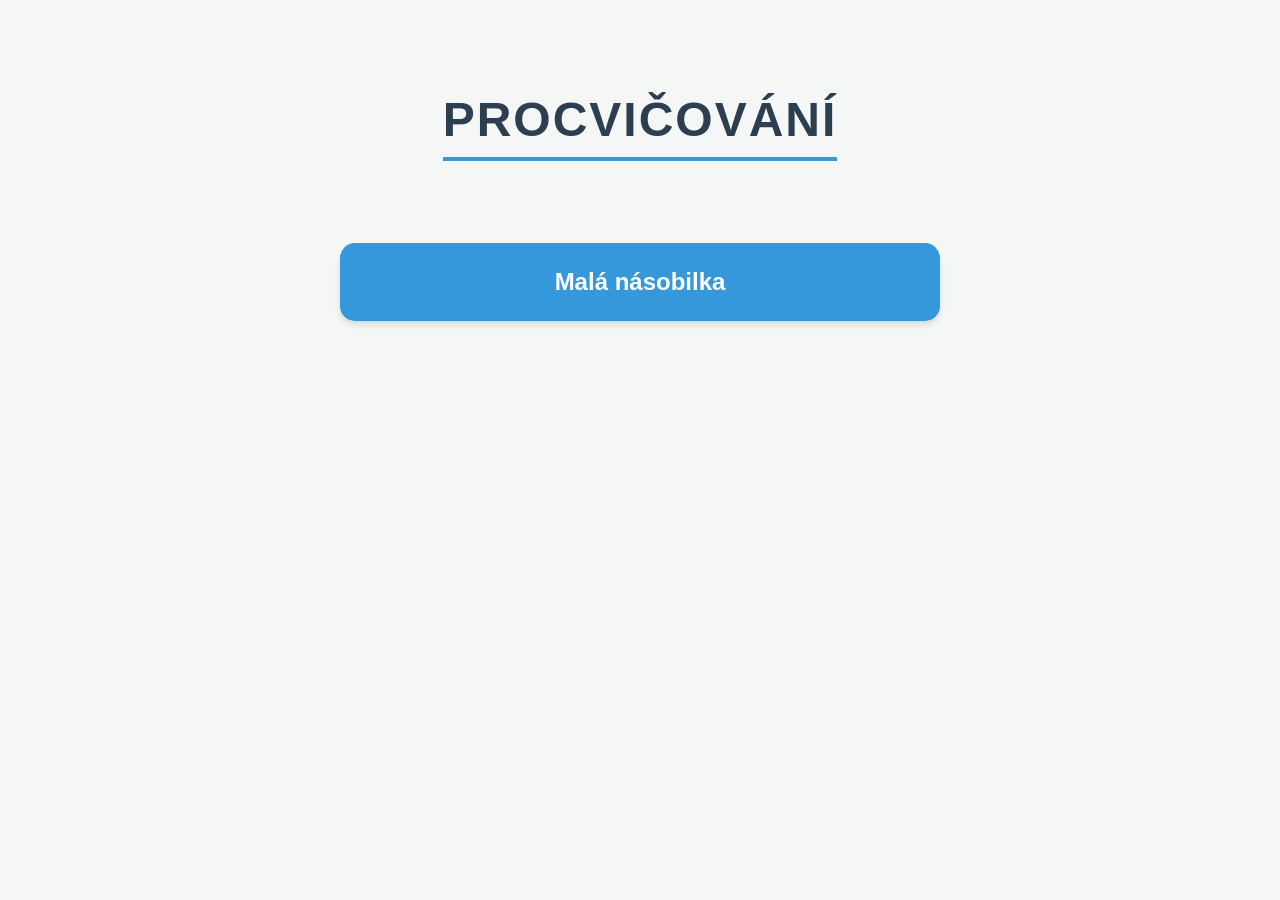
==== index.html @ e858174a "Add files via upload" ====
<!DOCTYPE html>
<html lang="cs">
<head>
    <meta charset="UTF-8">
    <meta name="viewport" content="width=device-width, initial-scale=1.0">
    <title>Procvičování - Rozcestník</title>
    <style>
        :root {
            --primary-color: #3498db;
            --hover-color: #2980b9;
            --bg-color: #f4f7f6;
            --text-color: #2c3e50;
        }

        body {
            font-family: 'Segoe UI', Tahoma, Geneva, Verdana, sans-serif;
            background-color: var(--bg-color);
            color: var(--text-color);
            margin: 0;
            display: flex;
            flex-direction: column;
            align-items: center;
            padding: 20px;
        }

        header {
            margin-top: 40px;
            margin-bottom: 50px;
            text-align: center;
        }

        h1 {
            font-size: 3rem;
            color: var(--text-color);
            text-transform: uppercase;
            letter-spacing: 2px;
            border-bottom: 4px solid var(--primary-color);
            padding-bottom: 10px;
        }

        .container {
            width: 100%;
            max-width: 600px;
            display: flex;
            flex-direction: column;
            gap: 20px; /* Mezera mezi tlačítky */
        }

        .btn-link {
            display: block;
            text-decoration: none;
            background-color: var(--primary-color);
            color: white;
            padding: 25px 20px; /* Velké polstrování pro prsty */
            text-align: center;
            font-size: 1.5rem;
            font-weight: bold;
            border-radius: 15px;
            box-shadow: 0 4px 6px rgba(0,0,0,0.1);
            transition: transform 0.2s, background-color 0.2s, box-shadow 0.2s;
        }

        /* Efekt při dotyku nebo najetí myší */
        .btn-link:hover, .btn-link:active {
            background-color: var(--hover-color);
            transform: translateY(-3px);
            box-shadow: 0 6px 12px rgba(0,0,0,0.15);
        }

        .btn-link:active {
            transform: translateY(0);
        }

        /* Úprava pro velmi malé displeje */
        @media (max-width: 480px) {
            h1 { font-size: 2rem; }
            .btn-link { font-size: 1.2rem; padding: 20px 15px; }
        }
    </style>
</head>
<body>

    <header>
        <h1>Procvičování</h1>
    </header>

    <div class="container">
        <a href="mala_nasobilka.html" class="btn-link">
            Malá násobilka
        </a>

        </div>

</body>
</html>
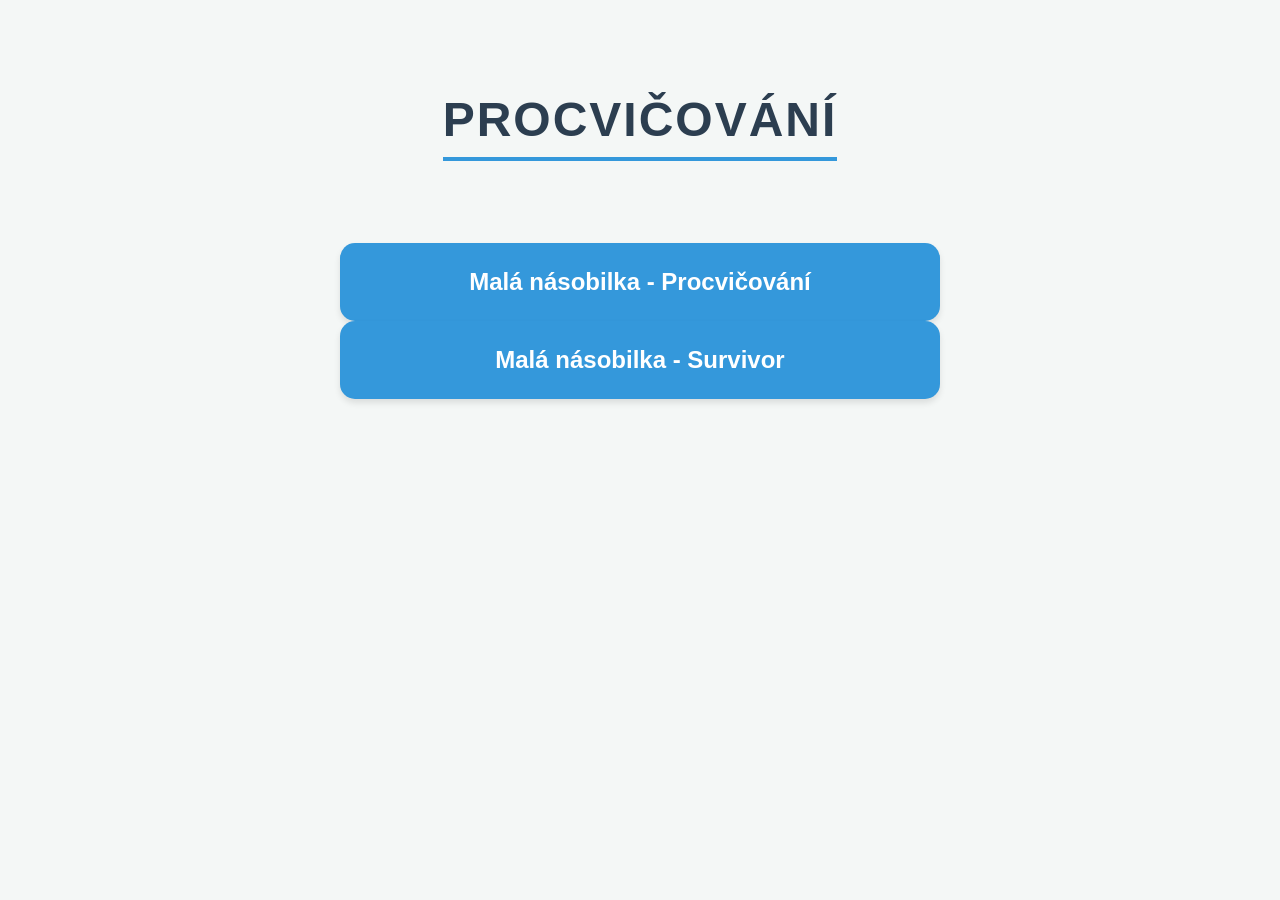
==== commit 379a2e4b: "Update index.html Doplnění další hry" ====
--- a/index.html
+++ b/index.html
@@ -83,13 +83,18 @@
     <header>
         <h1>Procvičování</h1>
     </header>
+    <div class="container">
+        <a href="mala_nasobilka2.html" class="btn-link">
+            Malá násobilka - Procvičování
+        </a>
 
+    </div>
     <div class="container">
         <a href="mala_nasobilka.html" class="btn-link">
-            Malá násobilka
+            Malá násobilka - Survivor
         </a>
 
-        </div>
+    </div>
 
 </body>
-</html>+</html>
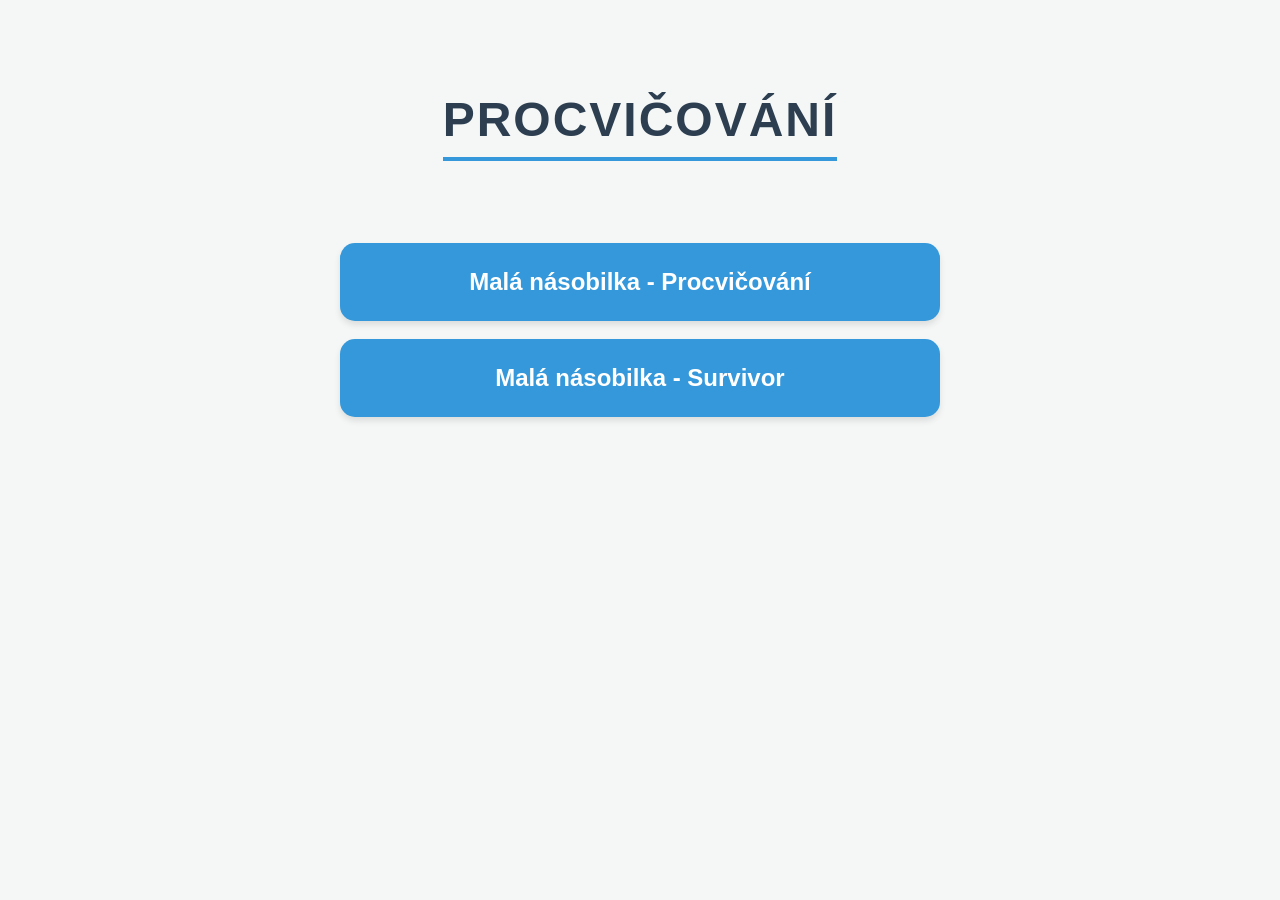
==== commit 0a8abb08: "Update index.html" ====
--- a/index.html
+++ b/index.html
@@ -89,6 +89,7 @@
         </a>
 
     </div>
+    <br>
     <div class="container">
         <a href="mala_nasobilka.html" class="btn-link">
             Malá násobilka - Survivor
